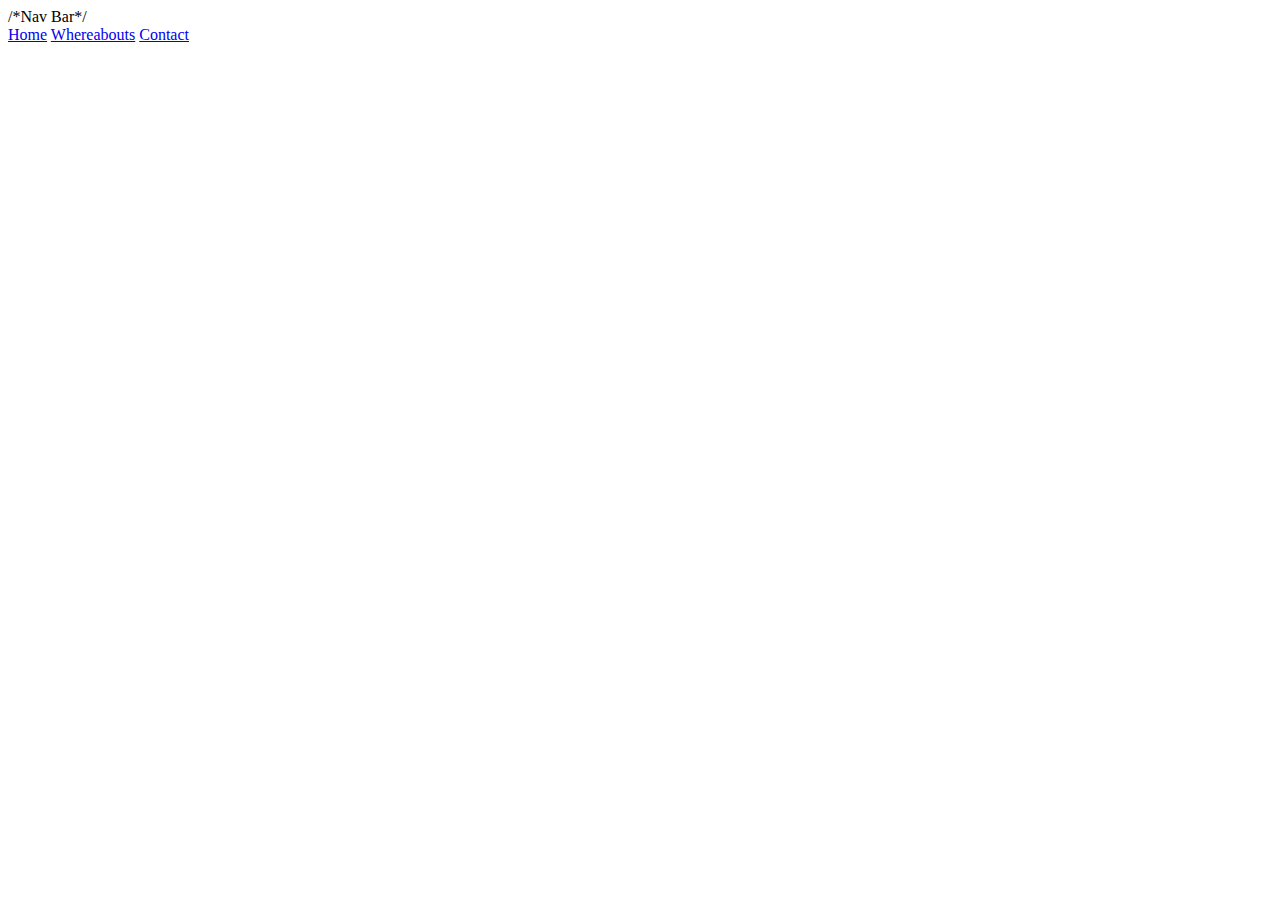
==== index.html @ fa05df14 "Innital commit" ====
<!DOCTYPE html>
<html>
<head>
<link rel="stylesheet" href="style.css">
<title>The Sharma Corner</title>
</head>

<body>

/*Nav Bar*/
<div id="navbar">
  <a href="#home">Home</a>
  <a href="#news">Whereabouts</a>
  <a href="#contact">Contact</a>
</div>

</body>

</html>
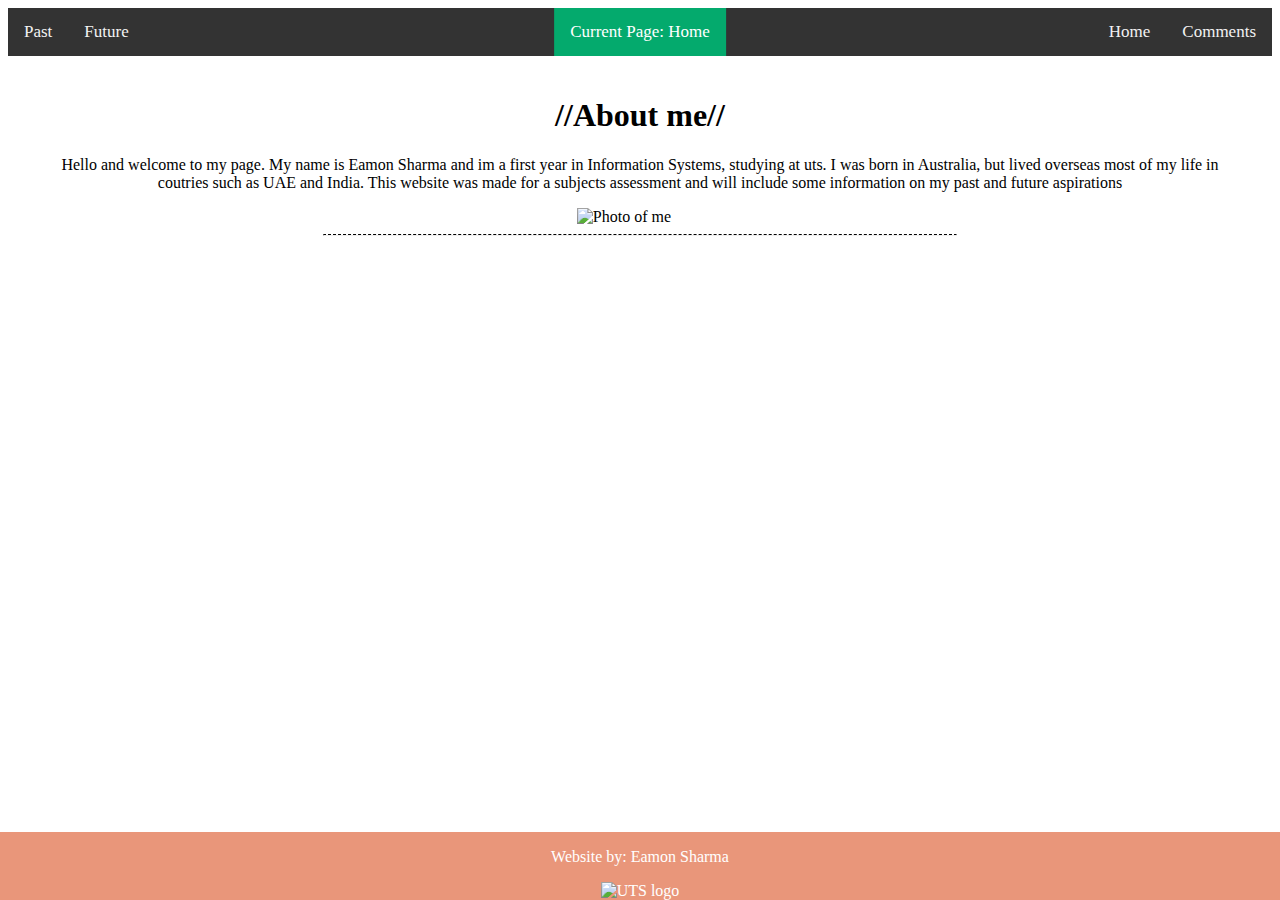
==== commit 61a8d448: "Added some styles to pages" ====
--- a/index.html
+++ b/index.html
@@ -1,19 +1,47 @@
 <!DOCTYPE html>
 <html>
 <head>
-<link rel="stylesheet" href="style.css">
+<meta name="viewport" content="width=device-width, initial-scale=1">
+<link rel="stylesheet" href="websystems.css"/>
 <title>The Sharma Corner</title>
 </head>
 
 <body>
 
-/*Nav Bar*/
-<div id="navbar">
-  <a href="#home">Home</a>
-  <a href="#news">Whereabouts</a>
-  <a href="#contact">Contact</a>
+<!-- Navbar -->
+<div class="topnav">
+  <div class="topnav-centered">
+    <a href="#home" class="active">Current Page: Home</a>
+  </div>
+    <a href="past.html">Past</a>
+    <a href="future.html">Future</a>
+  <div class="topnav-right">
+    <a href="index.html">Home</a>
+    <a href="comments.html">Comments</a>
+  </div>
 </div>
+
+<!-- Header -->
+<h1>//About me//</h1>
+
+
+  <p class="AM-First">
+  Hello and welcome to my page. My name is Eamon Sharma and im a first year in Information
+  Systems, studying at uts. I was born in Australia, but lived overseas most of my life in coutries
+  such as UAE and India. This website was made for a subjects assessment and will include some information
+  on my past and future aspirations
+  </p>
+<img class= "Pic-of-me" src="photo.jpg" alt="Photo of me">
+
+<hr>
+
 
 </body>
 
+<footer>
+  <p>Website by: Eamon Sharma</p>
+  <img src="uts.jpg" alt="UTS logo" width = 100px>
+</footer>
+
+
 </html>
--- a/websystems.css
+++ b/websystems.css
@@ -0,0 +1,77 @@
+/* Begin Navbar style */
+.topnav {
+  position: relative;
+  background-color: #333;
+  overflow: hidden;
+}
+
+.topnav a {
+  float: left;
+  color: #f2f2f2;
+  text-align: center;
+  padding: 14px 16px;
+  text-decoration: none;
+  font-size: 17px;
+}
+
+.topnav a:hover {
+  background-color: #ddd;
+  color: black;
+}
+
+.topnav a.active {
+  background-color: #04AA6D;
+  color: white;
+}
+
+.topnav-centered a {
+  float: none;
+  position: absolute;
+  top: 50%;
+  left: 50%;
+  transform: translate(-50%, -50%);
+}
+
+.topnav-right {
+  float: right;
+}
+/* End navbar style */
+
+body {
+  background-image: url(background.jpg);
+}
+
+h1 {
+  text-align: center;
+  padding-top: 20px;
+}
+
+footer {
+   position: fixed;
+   left: 0;
+   bottom: 0;
+   width: 100%;
+   background-color: DarkSalmon;
+   color: white;
+   text-align: center;
+}
+
+.AM-First {
+  text-align: center;
+  font: Sans-serif;
+  padding-right: 50px;
+  padding-left: 50px;
+
+}
+
+.Pic-of-me {
+  display: block;
+  margin-left: auto;
+  margin-right: auto;
+  width: 10%;
+}
+
+hr {
+  border-top: 1px dashed black;
+  width: 50%;
+}
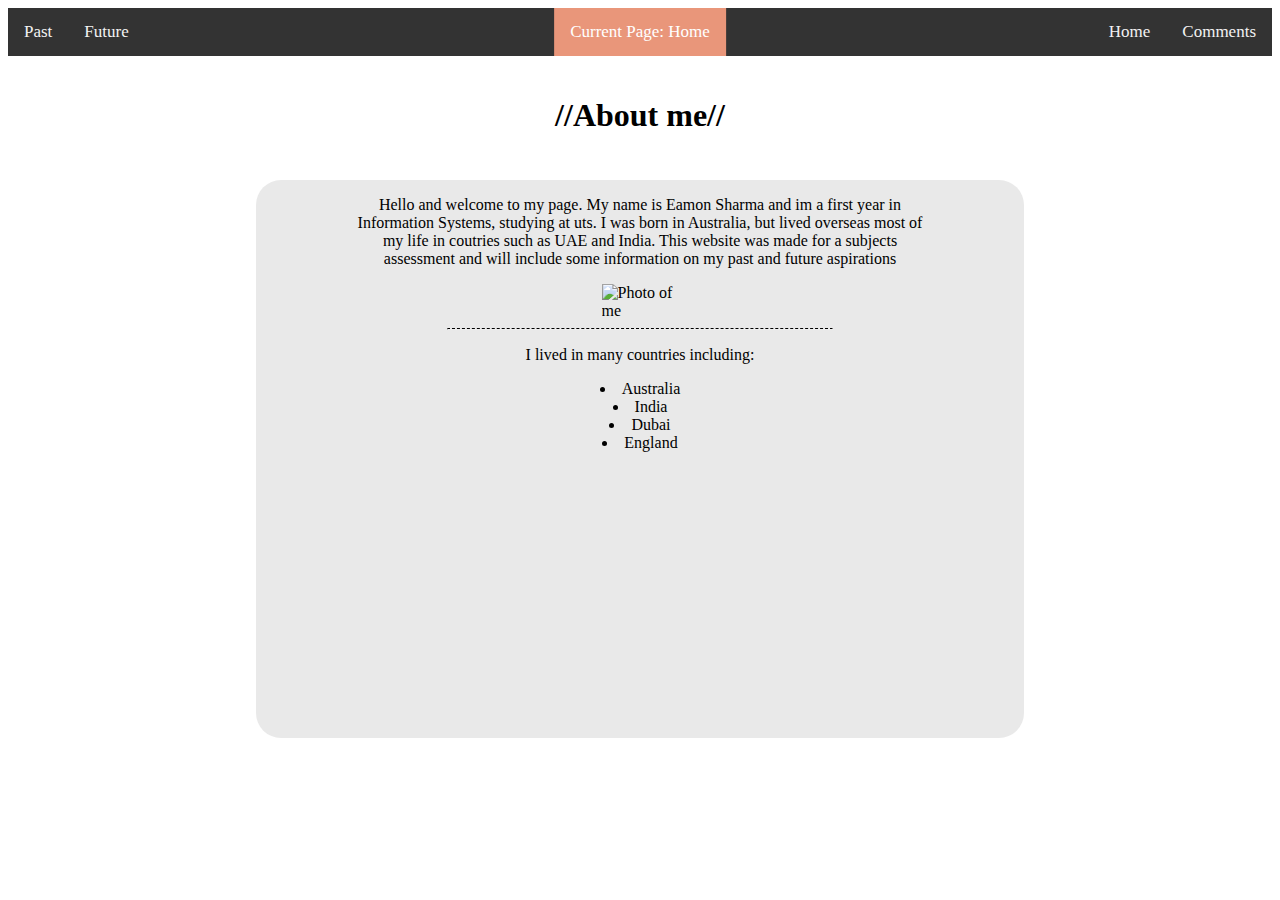
==== commit 8459b365: "Removed Footer" ====
--- a/index.html
+++ b/index.html
@@ -24,24 +24,28 @@
 <!-- Header -->
 <h1>//About me//</h1>
 
+<div class="box">
+    <p class="AM-First">
+      Hello and welcome to my page. My name is Eamon Sharma and im a first year in Information
+    Systems, studying at uts. I was born in Australia, but lived overseas most of my life in coutries
+    such as UAE and India. This website was made for a subjects assessment and will include some information
+    on my past and future aspirations
+    </p>
+  <img class= "Pic-of-me" src="photo.jpg" alt="Photo of me">
 
-  <p class="AM-First">
-  Hello and welcome to my page. My name is Eamon Sharma and im a first year in Information
-  Systems, studying at uts. I was born in Australia, but lived overseas most of my life in coutries
-  such as UAE and India. This website was made for a subjects assessment and will include some information
-  on my past and future aspirations
-  </p>
-<img class= "Pic-of-me" src="photo.jpg" alt="Photo of me">
+  <hr>
+<p class = "countries"> I lived in many countries including: </p>
 
-<hr>
-
+<ul class = "Countries-list">
+  <li>Australia</li>
+  <li>India</li>
+  <li>Dubai</li>
+  <li>England</li>
+</ul>
+</div>
 
 </body>
 
-<footer>
-  <p>Website by: Eamon Sharma</p>
-  <img src="uts.jpg" alt="UTS logo" width = 100px>
-</footer>
 
 
 </html>
--- a/websystems.css
+++ b/websystems.css
@@ -20,7 +20,7 @@
 }
 
 .topnav a.active {
-  background-color: #04AA6D;
+  background-color: DarkSalmon;
   color: white;
 }
 
@@ -46,21 +46,13 @@
   padding-top: 20px;
 }
 
-footer {
-   position: fixed;
-   left: 0;
-   bottom: 0;
-   width: 100%;
-   background-color: DarkSalmon;
-   color: white;
-   text-align: center;
-}
+
 
 .AM-First {
   text-align: center;
   font: Sans-serif;
-  padding-right: 50px;
-  padding-left: 50px;
+  padding-right: 100px;
+  padding-left: 100px;
 
 }
 
@@ -75,3 +67,56 @@
   border-top: 1px dashed black;
   width: 50%;
 }
+
+
+.box{
+  border-radius: 25px;
+  background-color: #D3D3D380;
+  position: absolute;
+  height: 62%;
+  width: 60%;
+  left: 20%;
+  top: 20%;
+}
+
+.countries {
+  text-align: center;
+}
+
+.Countries-list {
+  text-align: center;
+  list-style-position: inside;
+  padding-left: 0;
+}
+
+.past-table th, td {
+  border:1px solid black;
+}
+
+.past-table {
+  margin-left: auto;
+  margin-right: auto;
+}
+
+.past-sum {
+  text-align: center;
+}
+
+.table-head {
+  text-align: center;
+}
+
+.box-past{
+  border-radius: 25px;
+  background-color: #D3D3D380;
+  position: absolute;
+  height: 800px;
+  width: 60%;
+  left: 20%;
+  top: 20%;
+}
+
+.IT-past {
+  text-align: center;
+
+}
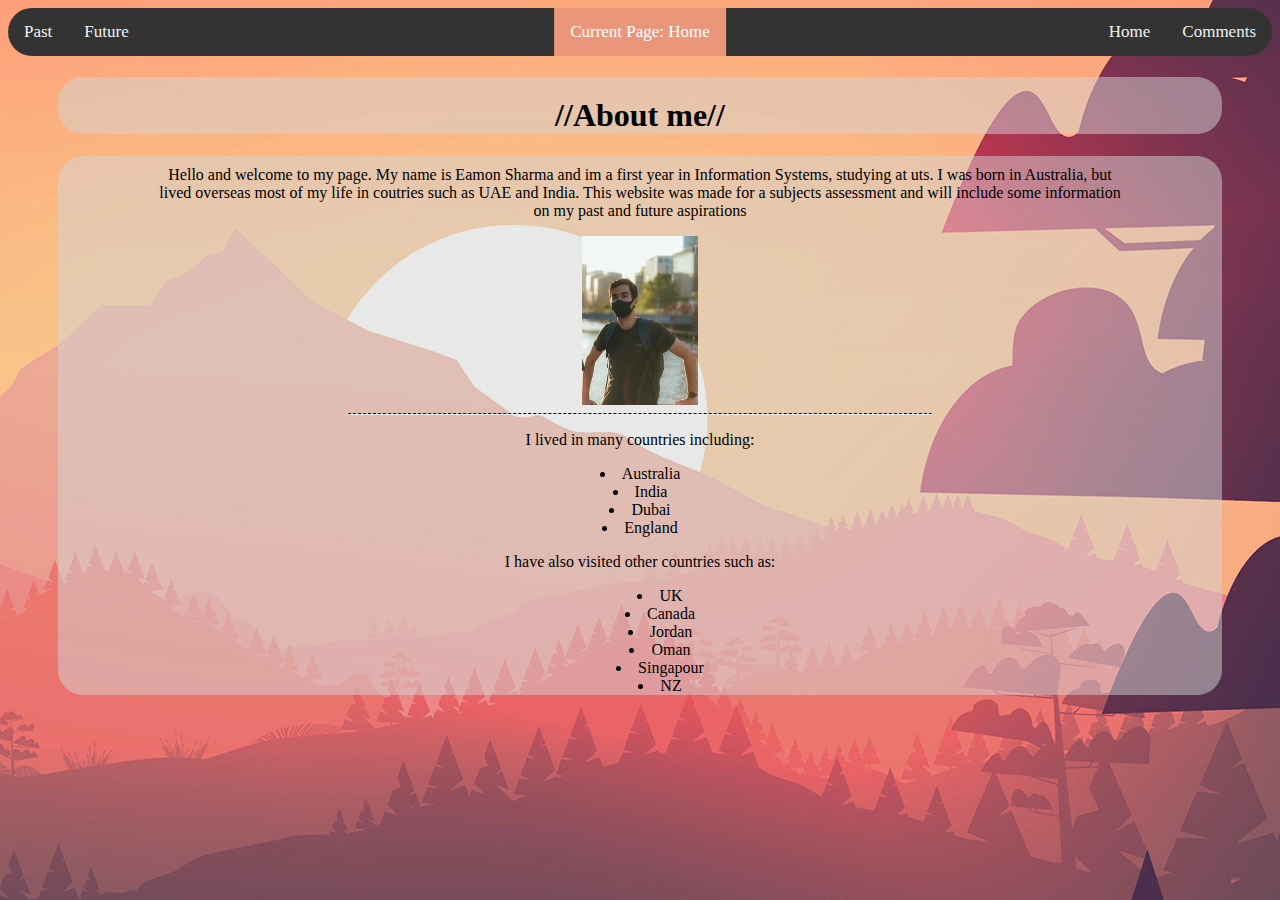
==== commit ff75d33a: "Begun adding content into future page" ====
--- a/index.html
+++ b/index.html
@@ -22,7 +22,7 @@
 </div>
 
 <!-- Header -->
-<h1>//About me//</h1>
+<h1 id = "heading">//About me//</h1>
 
 <div class="box">
     <p class="AM-First">
@@ -42,8 +42,19 @@
   <li>Dubai</li>
   <li>England</li>
 </ul>
+
+<p class = "visited"> I have also visited other countries such as: </p>
+
+<ul class = "Countries-list-vis">
+  <li>UK</li>
+  <li>Canada</li>
+  <li>Jordan</li>
+  <li>Oman</li>
+  <li>Singapour</li>
+  <li>NZ</li>
+</ul>
+
 </div>
-
 </body>
 
 
--- a/websystems.css
+++ b/websystems.css
@@ -3,6 +3,7 @@
   position: relative;
   background-color: #333;
   overflow: hidden;
+  border-radius: 25px;
 }
 
 .topnav a {
@@ -16,7 +17,7 @@
 
 .topnav a:hover {
   background-color: #ddd;
-  color: black;
+  background-image: linear-gradient(to bottom right, DarkSalmon, Pink);
 }
 
 .topnav a.active {
@@ -49,6 +50,7 @@
 
 
 .AM-First {
+  padding-top: 10px;
   text-align: center;
   font: Sans-serif;
   padding-right: 100px;
@@ -70,16 +72,43 @@
 
 
 .box{
+  margin: 10%
   border-radius: 25px;
   background-color: #D3D3D380;
+  padding: 2%
+  overflow: hidden;
+  border-radius: 25px;
+  margin-left: 50px;
+  margin-right: 50px;
+}
+
+.box-past{
+  margin-left: 50px;
+  margin-right: 50px;
+  border-radius: 25px;
+  background-color: #D3D3D380;
+  padding: 2%
+  overflow: hidden;
   position: absolute;
-  height: 62%;
-  width: 60%;
-  left: 20%;
-  top: 20%;
+  border-radius: 25px;
+}
+
+.box-future{
+  margin-left: 50px;
+  margin-right: 50px;
+  border-radius: 25px;
+  background-color: #D3D3D380;
+  padding: 2%
+  overflow: hidden;
+  position: centered;
+  border-radius: 25px;
 }
 
 .countries {
+  text-align: center;
+}
+
+.visited {
   text-align: center;
 }
 
@@ -88,6 +117,13 @@
   list-style-position: inside;
   padding-left: 0;
 }
+
+.Countries-list-vis {
+  text-align: center;
+  list-style-position: inside;
+  padding-bottom: 10;
+}
+
 
 .past-table th, td {
   border:1px solid black;
@@ -106,17 +142,56 @@
   text-align: center;
 }
 
-.box-past{
-  border-radius: 25px;
-  background-color: #D3D3D380;
-  position: absolute;
-  height: 800px;
-  width: 60%;
-  left: 20%;
-  top: 20%;
-}
 
 .IT-past {
   text-align: center;
 
 }
+
+#heading {
+  background-color: #D3D3D380;
+  border-radius: 25px;
+  margin-left: 50px;
+  margin-right: 50px;
+}
+
+.future-hope {
+  padding-top: 10px;
+  text-align: center;
+}
+
+.future-sum {
+  text-align: center;
+}
+
+.future-jobs {
+  text-align: center;
+}
+
+.pathways {
+  text-align: center;
+}
+
+.job-list {
+  text-align: center;
+  list-style-position: inside;
+  padding-bottom: 10;
+}
+
+.company {
+  text-align: center;
+}
+
+.company-list {
+  text-align: center;
+  list-style-position: inside;
+  padding-bottom: 10;
+}
+
+.faang {
+  display: block;
+  margin-left: auto;
+  margin-right: auto;
+  width: 30%;
+  padding-left: 30px;
+}
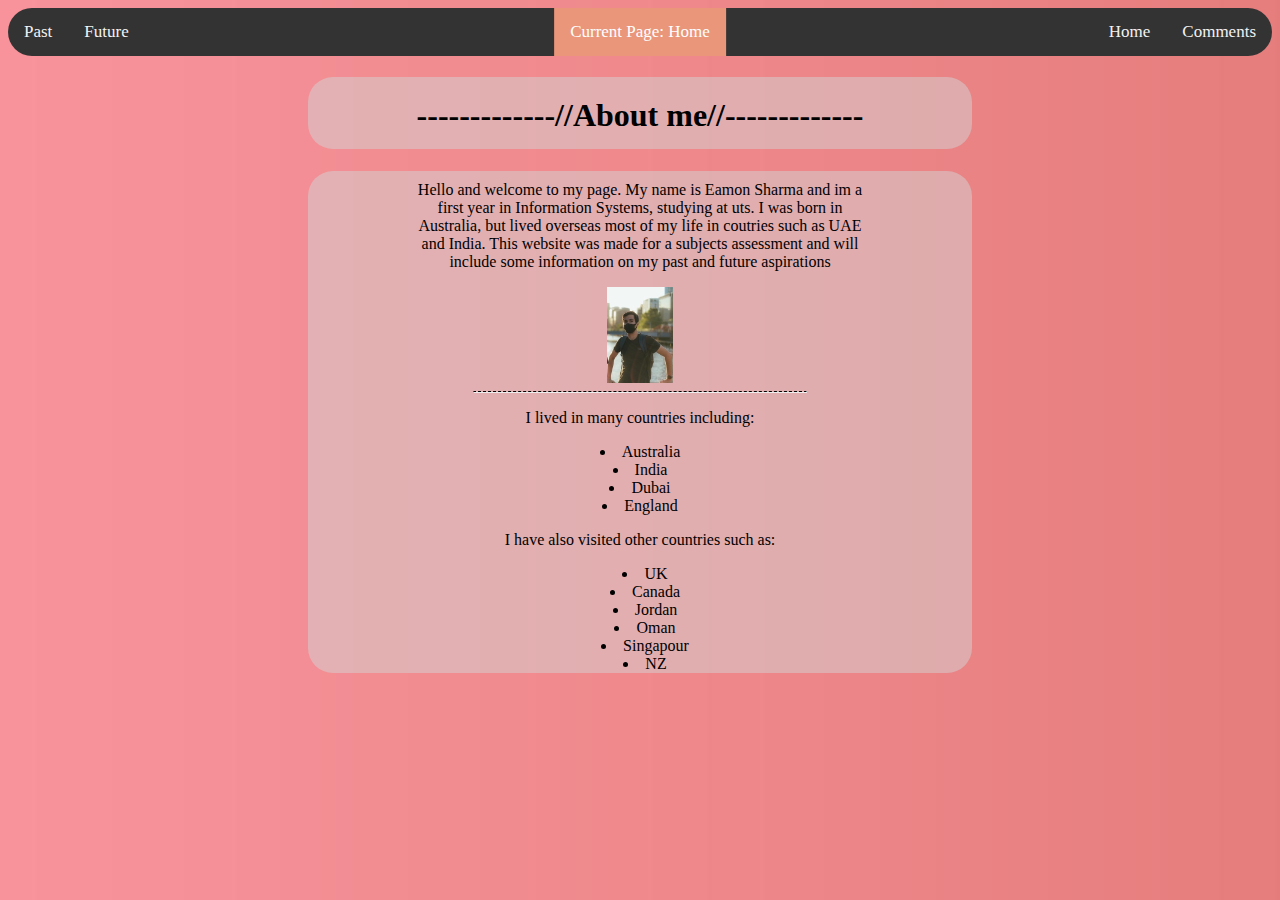
==== commit c991c095: "Fleshed-out comments and future page, as well as added a new background image so that repeating patt" ====
--- a/index.html
+++ b/index.html
@@ -22,7 +22,7 @@
 </div>
 
 <!-- Header -->
-<h1 id = "heading">//About me//</h1>
+<h1 id = "heading">-------------//About me//-------------</h1>
 
 <div class="box">
     <p class="AM-First">
--- a/websystems.css
+++ b/websystems.css
@@ -39,7 +39,7 @@
 /* End navbar style */
 
 body {
-  background-image: url(background.jpg);
+  background-image: url(background.png);
 }
 
 h1 {
@@ -78,13 +78,13 @@
   padding: 2%
   overflow: hidden;
   border-radius: 25px;
-  margin-left: 50px;
-  margin-right: 50px;
+  margin-left: 300px;
+  margin-right: 300px;
 }
 
 .box-past{
-  margin-left: 50px;
-  margin-right: 50px;
+  margin-left: 300px;
+  margin-right: 300px;
   border-radius: 25px;
   background-color: #D3D3D380;
   padding: 2%
@@ -94,8 +94,8 @@
 }
 
 .box-future{
-  margin-left: 50px;
-  margin-right: 50px;
+  margin-left: 300px;
+  margin-right: 300px;
   border-radius: 25px;
   background-color: #D3D3D380;
   padding: 2%
@@ -122,6 +122,7 @@
   text-align: center;
   list-style-position: inside;
   padding-bottom: 10;
+  padding-right: 30px;
 }
 
 
@@ -145,14 +146,17 @@
 
 .IT-past {
   text-align: center;
+  padding-left: 20px;
+  padding-left: 20px;
 
 }
 
 #heading {
   background-color: #D3D3D380;
   border-radius: 25px;
-  margin-left: 50px;
-  margin-right: 50px;
+  margin-left: 300px;
+  margin-right: 300px;
+  padding-bottom: 15px;
 }
 
 .future-hope {
@@ -194,4 +198,35 @@
   margin-right: auto;
   width: 30%;
   padding-left: 30px;
-}
+  padding-bottom: 10px;
+}
+
+.sect {
+  display: block;
+  margin-left: auto;
+  margin-right: auto;
+  width: 50%;
+  padding-top: 10px;
+  padding-left: 30px;
+  padding-bottom: 10px;
+}
+
+.reflect {
+  padding-top: 10px;
+  text-align: center;
+  padding-left: 20px;
+  padding-right: 20px;
+}
+
+.reflect-body {
+  padding-left: 20px;
+  padding-right: 20px;
+  text-align: center;
+}
+
+.ast-body {
+  padding-top: 10px;
+  text-align: center;
+  padding-left: 20px;
+  padding-right: 20px;
+}
